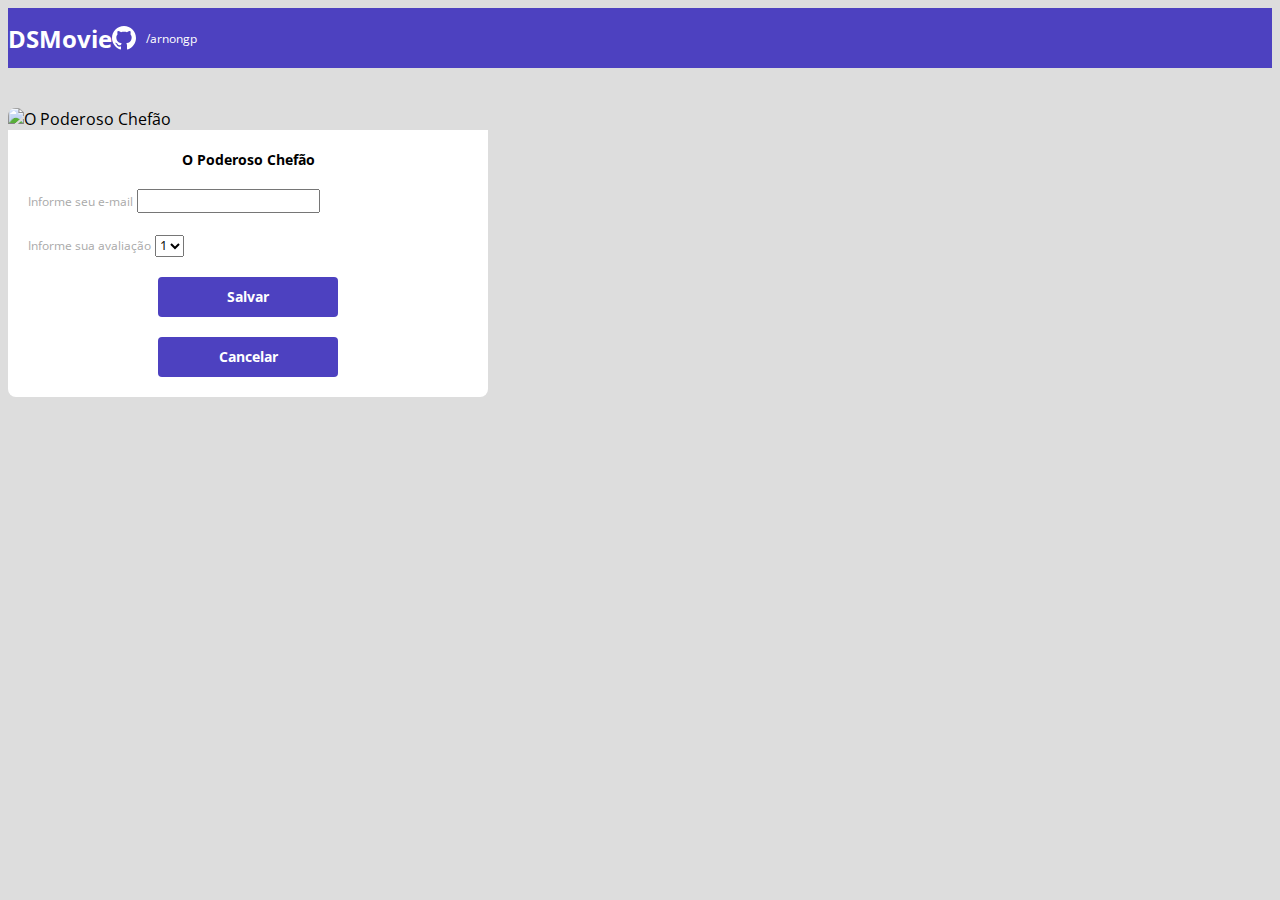
==== form.html @ 73ee90dc "formulario parte 2" ====
<!DOCTYPE html>
<html lang="pt-br">
  <head>
    <meta charset="UTF-8" />
    <meta http-equiv="X-UA-Compatible" content="IE=edge" />
    <meta name="viewport" content="width=device-width, initial-scale=1.0" />
    <link
      href="https://cdn.jsdelivr.net/npm/bootstrap@5.1.3/dist/css/bootstrap.min.css"
      rel="stylesheet"
      integrity="sha384-1BmE4kWBq78iYhFldvKuhfTAU6auU8tT94WrHftjDbrCEXSU1oBoqyl2QvZ6jIW3"
      crossorigin="anonymous"
    />
    <link rel="stylesheet" href="style.css" />
    <title>Form DSMovie</title>
  </head>
  <body>
    <header>
      <nav class="container">
        <h1>DSMovie</h1>
        <div class="dsmovie-contact-container">
          <img src="img/github.svg" alt="icone github" />
          <a href="https://github.com/arnongp/" target="_blank">/arnongp</a>
        </div>
      </nav>
    </header>
    <main>
      <section id="dsmovie-card-section">
        <div class="container dsmovie-form-container">
          <div class="">
            <div class="dsmovie-card">
              <img
                src="https://www.themoviedb.org/t/p/w533_and_h300_bestv2/rSPw7tgCH9c6NqICZef4kZjFOQ5.jpg"
                alt="O Poderoso Chefão"
              />
              <div class="dsmovie-form-description">
                <h3>O Poderoso Chefão</h3>
                <form class="dsmovie-form">
                  <div class="form-group dsmovie-form-group">
                    <label for="email">Informe seu e-mail</label>
                    <input class="form-control" type="email" id="email" />
                  </div>
                  <div class="form-group dsmovie-form-group">
                    <label for="score">Informe sua avaliação</label>
                    <select class="form-control" name="score" id="score">
                      <option value="1">1</option>
                      <option value="2">2</option>
                      <option value="3">3</option>
                      <option value="4">4</option>
                      <option value="5">5</option>
                    </select>
                  </div>
                  <div class="dsmovie-form-btn-container">
                    <button class="dsmovie-btn" type="submit">Salvar</button>
                    <a class="dsmovie-btn" href="index.html">Cancelar</a>
                  </div>
                </form>
              </div>
            </div>
          </div>
        </div>
      </section>
    </main>
  </body>
</html>
---- style.css ----
@import url('https://fonts.googleapis.com/css2?family=Open+Sans:wght@400;700&display=swap');

:root {
  --color-primary: #4d41c0;
  --text-gray: #4a4a4a;
  --bg-gray: #ddd;
  --white: #fff;
  --text-light-gray: #aaa;
}

* {
  box-sizing: border-box;
  font-family: 'Open Sans', sans-serif;
}

h1,
h2,
h3,
h4,
h5,
h6 {
  margin: 0;
}

html,
body {
  background-color: var(--bg-gray);
}

header {
  background-color: var(--color-primary);
  color: var(--white);
  height: 60px;
  display: flex;
  align-items: center;
}

nav h1 {
  font-size: 24px;
  font-weight: 700;
}

nav a,
nav a:hover {
  color: unset;
  text-decoration: none;
  font-size: 12px;
  font-weight: 400;
}

nav {
  display: flex;
  align-items: center;
  justify-content: space-between;
}

.dsmovie-contact-container {
  display: flex;
  align-items: center;
}

.dsmovie-contact-container img {
  margin-right: 10px;
}

.dsmovie-card {
  width: 100%;
  border-radius: 8px;
}

#dsmovie-card-list {
  padding: 40px 0;
}

.dsmovie-card img {
  width: 100%;
  border-radius: 8px 8px 0 0;
}

.dsmovie-card-description {
  background-color: var(--white);
  padding: 10px 10px 20px 10px;
  display: flex;
  flex-direction: column;
  align-items: center;
  justify-content: space-between;
  border-radius: 0 0 8px 8px;
  min-height: 150px;
}

.dsmovie-card-description h3 {
  font-size: 14px;
  font-weight: 700;
  margin-bottom: 25px;
  text-align: center;
}

.dsmovie-btn,
.dsmovie-btn:hover {
  width: 180px;
  height: 40px;
  background-color: var(--color-primary);
  color: var(--white);
  font-size: 14px;
  font-weight: 700;
  display: flex;
  align-items: center;
  justify-content: center;
  text-decoration: none;
  border-radius: 4px;
  border: 0;
}

.dsmovie-form-container {
  padding: 40px 0;
  max-width: 480px;
}
.dsmovie-form-description {
  background-color: var(--white);
  padding: 20px;
  display: flex;
  flex-direction: column;
  align-items: center;
  border-radius: 0 0 8px 8px;
}
.dsmovie-form-description h3 {
  font-size: 14px;
  font-weight: 700;
  margin-bottom: 20px;
}
.dsmovie-form {
  width: 100%;
}
.dsmovie-form-btn-container {
  height: 100px;
  display: flex;
  flex-direction: column;
  align-items: center;
  justify-content: space-between;
}
.dsmovie-form-group {
  margin-bottom: 20px;
}
.dsmovie-form-group label {
  font-size: 12px;
  color: var(--text-light-gray);
}
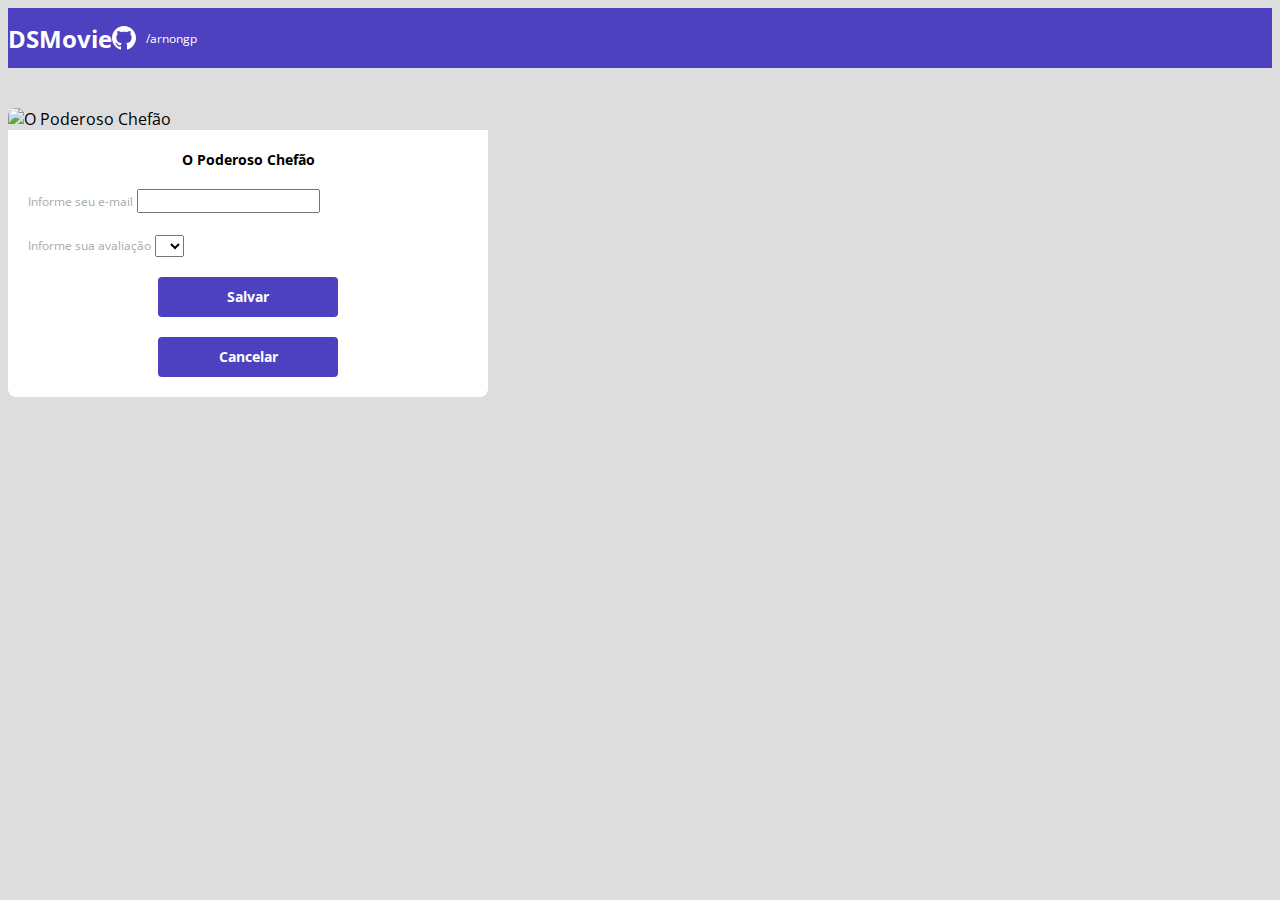
==== commit 9fbc6a90: "avaliacao com estrelas" ====
--- a/form.html
+++ b/form.html
@@ -42,6 +42,7 @@
                   <div class="form-group dsmovie-form-group">
                     <label for="score">Informe sua avaliação</label>
                     <select class="form-control" name="score" id="score">
+                      <option value="empty" selected></option>
                       <option value="1">1</option>
                       <option value="2">2</option>
                       <option value="3">3</option>
--- a/style.css
+++ b/style.css
@@ -6,6 +6,7 @@
   --bg-gray: #ddd;
   --white: #fff;
   --text-light-gray: #aaa;
+  --star-yellow: #ffbb3a;
 }
 
 * {
@@ -85,16 +86,34 @@
   align-items: center;
   justify-content: space-between;
   border-radius: 0 0 8px 8px;
-  min-height: 150px;
+  min-height: 220px;
 }
 
 .dsmovie-card-description h3 {
   font-size: 14px;
   font-weight: 700;
-  margin-bottom: 25px;
+  margin-bottom: 23px;
   text-align: center;
 }
-
+.dsmovie-card-description-bottom {
+  display: flex;
+  flex-direction: column;
+  align-items: center;
+}
+.dsmovie-card-description-bottom h4 {
+  font-size: 16px;
+  font-weight: 700;
+  color: var(--star-yellow);
+}
+.dsmovie-card-description-bottom p {
+  color: var(--text-light-gray);
+  font-size: 12px;
+  font-weight: 400;
+  margin-bottom: 10px;
+}
+.dsmovie-card-description-bottom img {
+  width: 22px;
+}
 .dsmovie-btn,
 .dsmovie-btn:hover {
   width: 180px;
